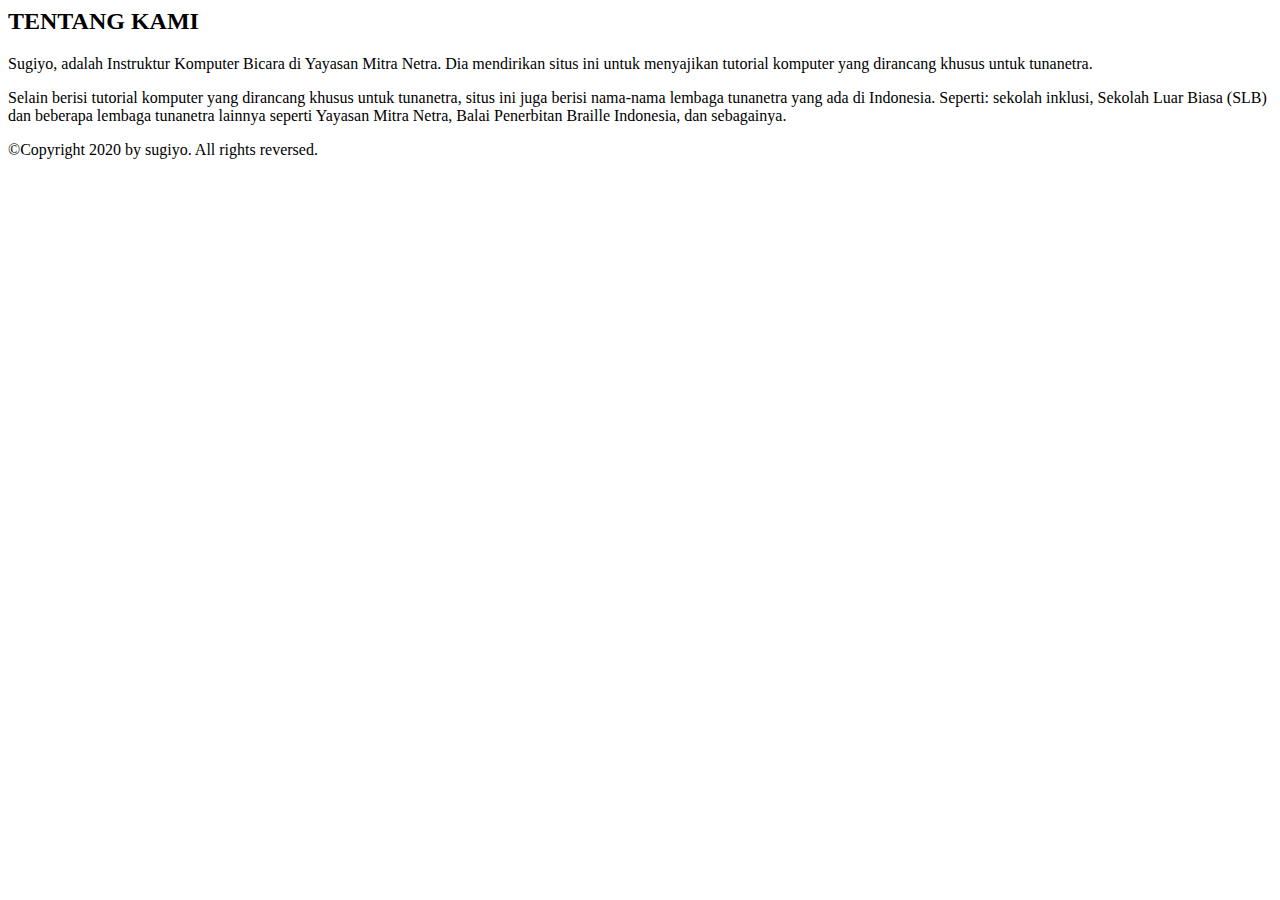
==== about.html @ c426f5db "Add files via upload" ====
<html>
<head>
  <meta charset="utf-8">
  <title>Tutorial Komputer & Info Lembaga Tunanetra</title>
  <link rel="stylesheet" href="css/style.css">
  <!-- the below three lines are a fix to get HTML5 semantic elements working in old versions of Internet Explorer-->
  <!--[if lt IE 9]>
  <script src="https://cdnjs.cloudflare.com/ajax/libs/html5shiv/3.7.3/html5shiv.js"></script>
  <![endif]-->
</head>
<body>
  <!-- Here is our main header that is used across all the pages of our website -->

    
  <!-- Here is our page's main content -->
  <main>
    <!-- It contains an article -->
    <article>
      <h2>TENTANG KAMI</h2>
      <p>
        Sugiyo, adalah Instruktur Komputer Bicara di Yayasan Mitra Netra. Dia mendirikan situs ini untuk menyajikan tutorial komputer yang dirancang khusus untuk tunanetra. 
      </p>
    
      <p>
        Selain berisi tutorial komputer yang dirancang khusus untuk tunanetra, situs ini juga berisi nama-nama lembaga tunanetra yang ada di Indonesia. Seperti: sekolah inklusi, Sekolah Luar Biasa (SLB) dan beberapa lembaga tunanetra lainnya seperti Yayasan Mitra Netra, Balai Penerbitan Braille Indonesia, dan sebagainya.
      </p>
    </article>

  <!-- the aside content can also be nested within the main content -->
  <aside>
  </aside>
  </main>


  <footer>
    <p>©Copyright 2020 by sugiyo. All rights reversed.</p>
  </footer>
</body>
</html>
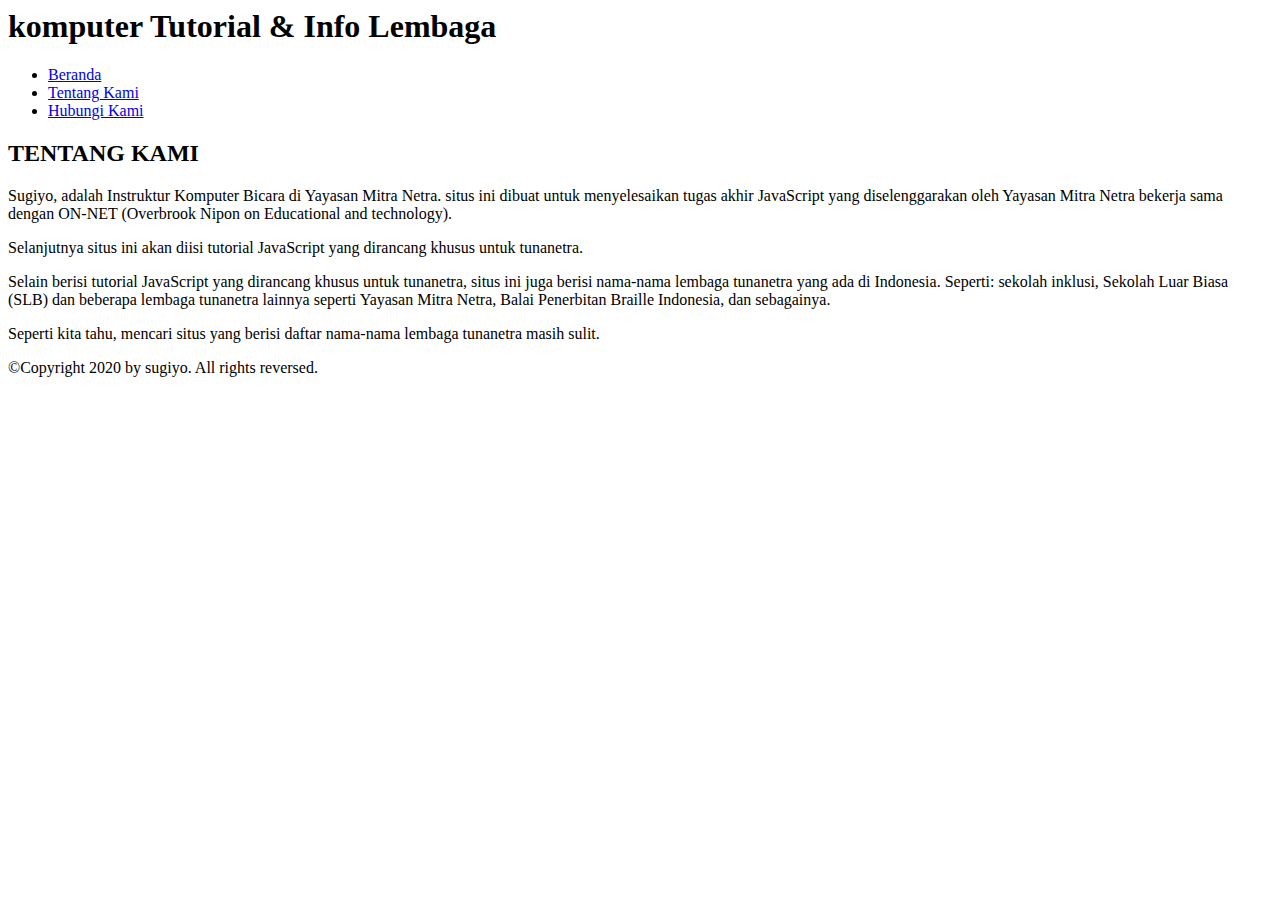
==== commit 9af1465b: "Add files via upload" ====
--- a/about.html
+++ b/about.html
@@ -10,19 +10,35 @@
 </head>
 <body>
   <!-- Here is our main header that is used across all the pages of our website -->
+  <!-- Here is our page's main content -->
+  <header>
+    <h1>komputer Tutorial & Info Lembaga</h1>
+  </header>
 
-    
-  <!-- Here is our page's main content -->
+  <nav>
+    <ul>
+      <li><a href="index.html">Beranda</a></li>
+      <li><a href="about.html">Tentang Kami</a></li>
+      <li><a href="contact.html">Hubungi Kami</a></li>
+    </ul>
+
   <main>
     <!-- It contains an article -->
     <article>
       <h2>TENTANG KAMI</h2>
       <p>
-        Sugiyo, adalah Instruktur Komputer Bicara di Yayasan Mitra Netra. Dia mendirikan situs ini untuk menyajikan tutorial komputer yang dirancang khusus untuk tunanetra. 
+        Sugiyo, adalah Instruktur Komputer Bicara di Yayasan Mitra Netra. situs ini dibuat untuk menyelesaikan tugas akhir JavaScript yang diselenggarakan oleh Yayasan Mitra Netra bekerja sama dengan ON-NET (Overbrook Nipon on Educational and technology).
       </p>
     
       <p>
-        Selain berisi tutorial komputer yang dirancang khusus untuk tunanetra, situs ini juga berisi nama-nama lembaga tunanetra yang ada di Indonesia. Seperti: sekolah inklusi, Sekolah Luar Biasa (SLB) dan beberapa lembaga tunanetra lainnya seperti Yayasan Mitra Netra, Balai Penerbitan Braille Indonesia, dan sebagainya.
+        Selanjutnya situs ini akan diisi tutorial JavaScript yang dirancang khusus untuk tunanetra.
+      </p>
+      <p>
+        Selain berisi tutorial JavaScript yang dirancang khusus untuk tunanetra, situs ini juga berisi nama-nama lembaga tunanetra yang ada di Indonesia. Seperti: sekolah inklusi, Sekolah Luar Biasa (SLB) dan beberapa lembaga tunanetra lainnya seperti Yayasan Mitra Netra, Balai Penerbitan Braille Indonesia, dan sebagainya.
+      </p>
+
+      <p>
+        Seperti kita tahu, mencari situs yang berisi daftar nama-nama lembaga tunanetra masih sulit.
       </p>
     </article>
 
